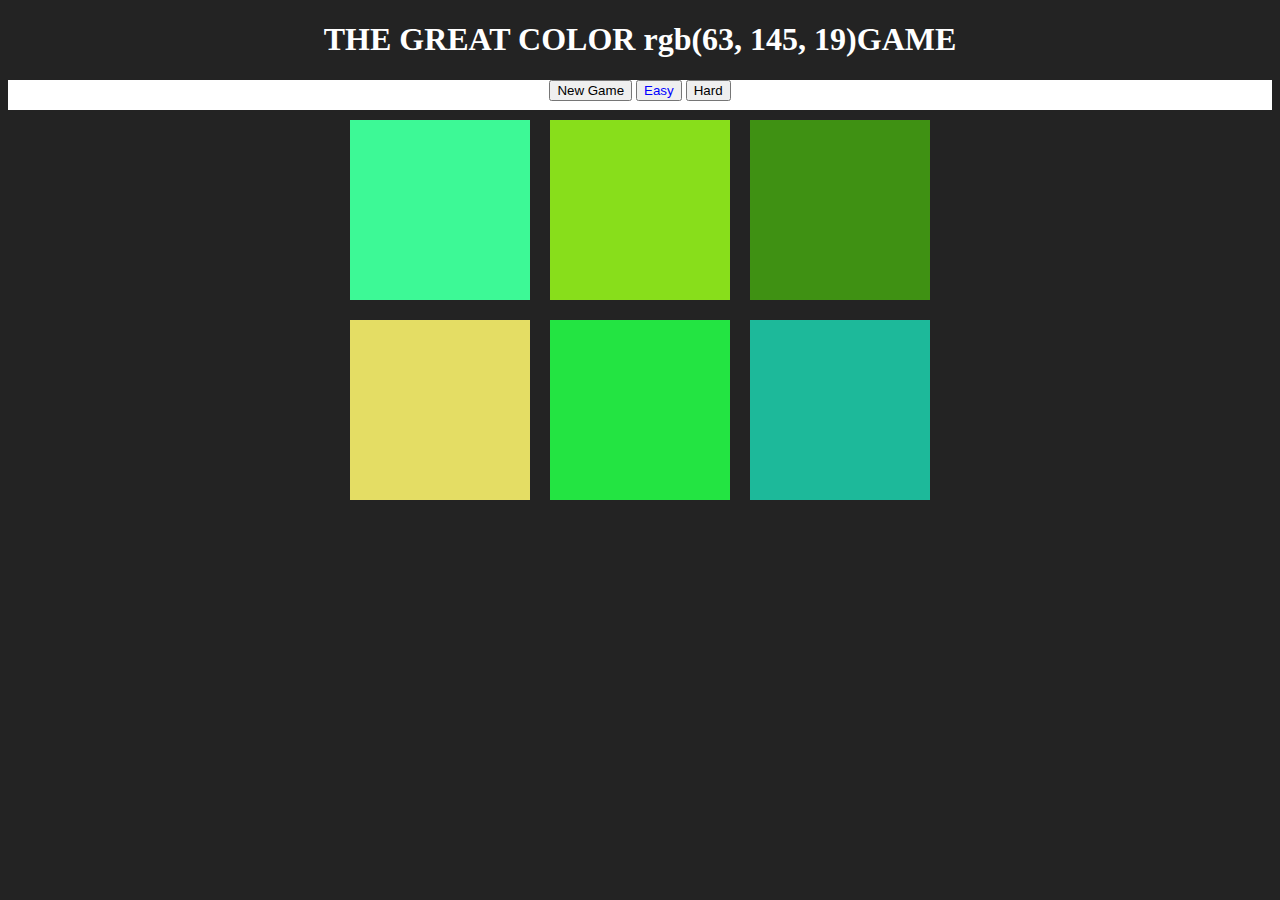
==== index.html @ ba8e9509 "update" ====
<!DOCTYPE html>
<html lang="en">
<head>
    <meta charset="UTF-8">
    <meta name="viewport" content="width=device-width, initial-scale=1.0">
    <link rel="stylesheet" href="Color.css">
    <meta http-equiv="X-UA-Compatible" content="ie=edge">
    <title>The RGB GAME</title>
</head>
<body>
    <h1>THE GREAT COLOR <span id="colorDisplay">RGB</span>GAME </h1>

    <div id="stripe">
        <button id="rest">New Color</button>
        <span id="message"></span>
        <button id="easyBtn" class="selected">Easy</button>
        <button id="hardBtn">Hard</button>
    </div>
    <div id="container">
    <div class="square"></div>
    <div class="square"></div>
    <div class="square"></div>
    <div class="square"></div>
    <div class="square"></div>
    <div class="square"></div>
    </div>
    <script src="color.js"></script>
</body>
</html>
---- Color.css ----
body {
    background-color: #232323;
}
.square{

    width: 30%;
    background-color: blue;
    padding-bottom: 30%;
    float: left; 
    margin: 1.66%;
}

#container{
    max-width: 600px;
    margin: 0 auto;
}
h1{
    color: white;
    text-align: center;
}

#stripe{

    background: white;
    height: 30px;
    text-align: center;
}
.selected{

    color: blue;
}
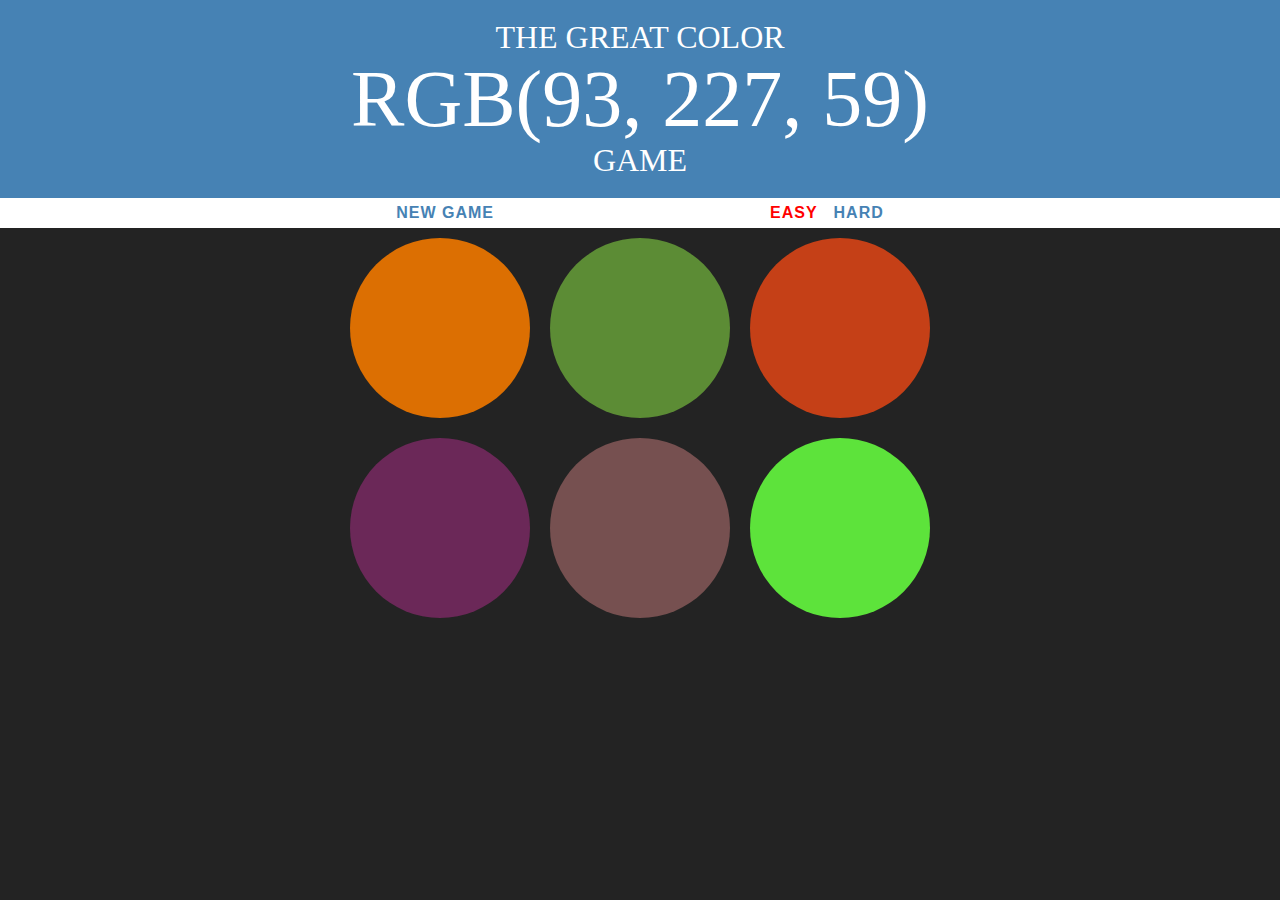
==== commit 521416e5: "update" ====
--- a/index.html
+++ b/index.html
@@ -8,7 +8,11 @@
     <title>The RGB GAME</title>
 </head>
 <body>
-    <h1>THE GREAT COLOR <span id="colorDisplay">RGB</span>GAME </h1>
+    <h1>THE GREAT COLOR
+        <br>
+        <span id="colorDisplay">RGB</span>
+        <br>
+        GAME </h1>
 
     <div id="stripe">
         <button id="rest">New Color</button>
--- a/Color.css
+++ b/Color.css
@@ -1,5 +1,7 @@
 body {
     background-color: #232323;
+    margin: 0;
+    font-family: "montserrat", "Avanir";
 }
 .square{
 
@@ -8,6 +10,14 @@
     padding-bottom: 30%;
     float: left; 
     margin: 1.66%;
+    border-radius: 50%;
+    transition: background 0.9s;
+    -webkit-transition: all 0.9s;
+    
+}
+
+#colorDisplay{
+    font-size: 250%;
 }
 
 #container{
@@ -17,6 +27,30 @@
 h1{
     color: white;
     text-align: center;
+    background: steelblue;
+    margin: 0;
+    font-weight: normal;
+    text-transform: uppercase;
+    line-height: 1.1;
+    padding: 20px 0;
+}
+
+button{
+border: none;
+background: none;
+text-transform: uppercase;
+height: 100%;
+font-weight: 700;
+color:steelblue;
+letter-spacing: 1px;
+font-size: inherit;
+transition: all 0.5s;
+
+
+}
+button:hover{
+    color: white;
+    background: steelblue;
 }
 
 #stripe{
@@ -27,5 +61,9 @@
 }
 .selected{
 
-    color: blue;
+    color: red;
+}
+#message{
+    display: inline-block;
+    width: 20%;
 }